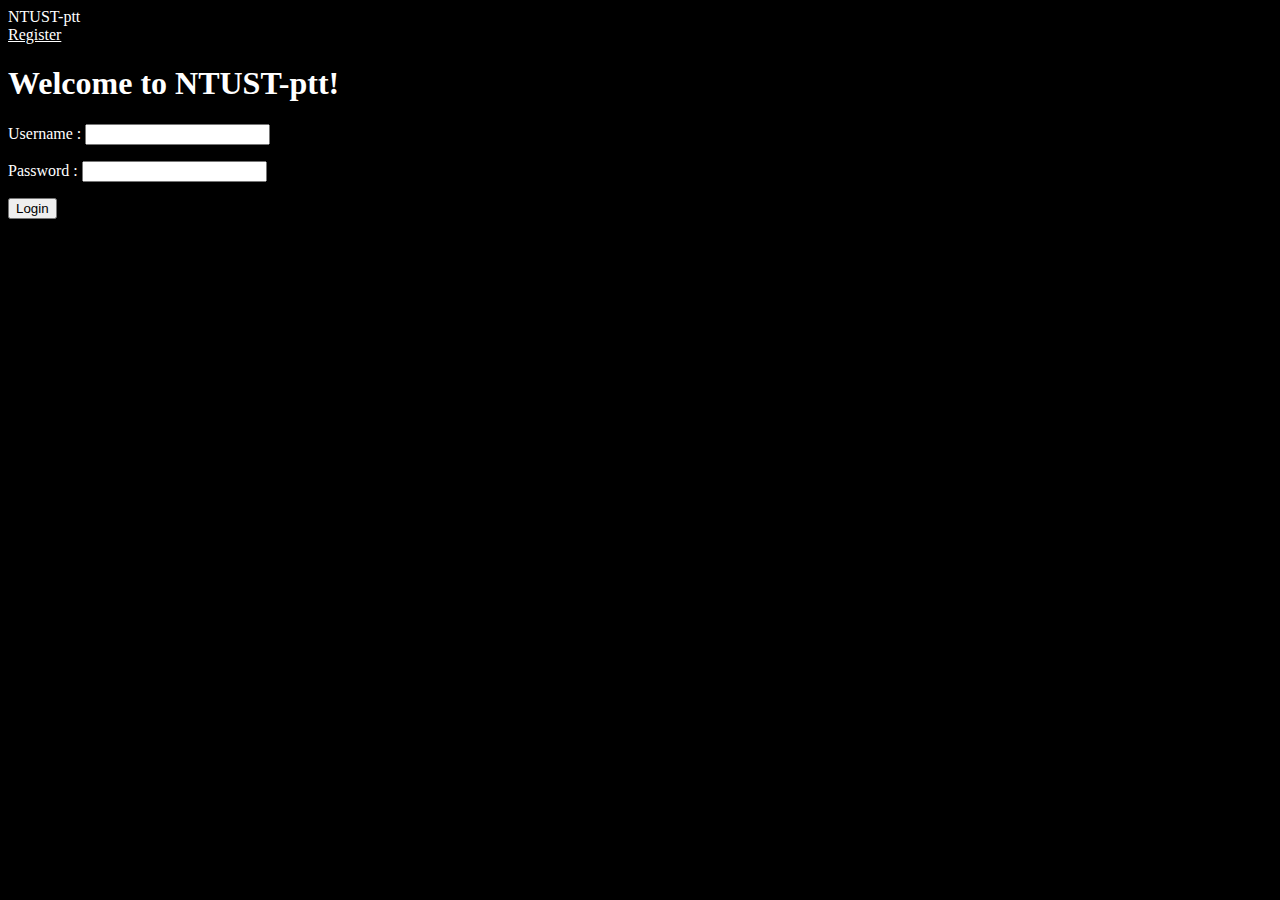
==== home.html @ 06bbf514 "ad" ====
<!DOCTYPE html>
<html>
	<meta charset="utf-8">
	<head>
		<title>NTUST-ptt - log in</title>
		<link href="/bootstrap-4.1.3-dist/css/bootstrap.min.css" />
		<link href="/css/style.css" rel="stylesheet" />
		<script src="/bootstrap-4.1.3-dist/js/bootstrap.min.js"></script>
		<script>alert("喵喵喵小心點！")</script>
	</head>
	<body>
		<header class="masthead">
			<div class="container">
				<div class="masthead-logo">
					NTUST-ptt
				</div>
				<nav class="masthead-nav">
					<a href="/register.php">Register</a>
				</nav>
			</div>
		</header>
		
		<div class="container markdown-body">
			<h1 class="page-title">Welcome to NTUST-ptt!</h1>
			<form method="post" action="/login.php" onSubmit="return inputCheck()">
				<p>
					<label for="username">Username :</label>
					<input class="form-control" id="username" name="username" type="text" />
				</p>
				<p>
					<label for="password">Password :</label>
					<input class="form-control" id="password" name="password" type="password" />
				</p>
				<input class="btn" type="submit" name="submit" value="Login" />
			</form>
			<footer class="footer">
				<!--We are family-->
				<script async src="//pagead2.googlesyndication.com/pagead/js/adsbygoogle.js"></script>
				<!-- Homepage Leaderboard -->
				<ins class="adsbygoogle"
				style="display:inline-block;width:728px;height:90px"
				data-ad-client="ca-pub-1234567890123456"
				data-ad-slot="1234567890"></ins>
				<script>
				(adsbygoogle = window.adsbygoogle || []).push({});
				</script>
			</footer>
		</div>
	</body>
</html>

<script>
function inputCheck()
{
	username = document.getElementById("username");
	password = document.getElementById("password");
	if (!username.value)
	{
		alert("User name should not be empty.");
		username.focus();
		return false;
	}
	if (!password.value)
	{
		alert("Password should not be empty.");
		password.focus();
		return false;
	}
	return true;
}
</script>
---- css/style.css ----
body
{
    color: white;
    background-color: black;
}

a:link
{
    color: white;
}

a:visited
{
    color: #18D45C;
}
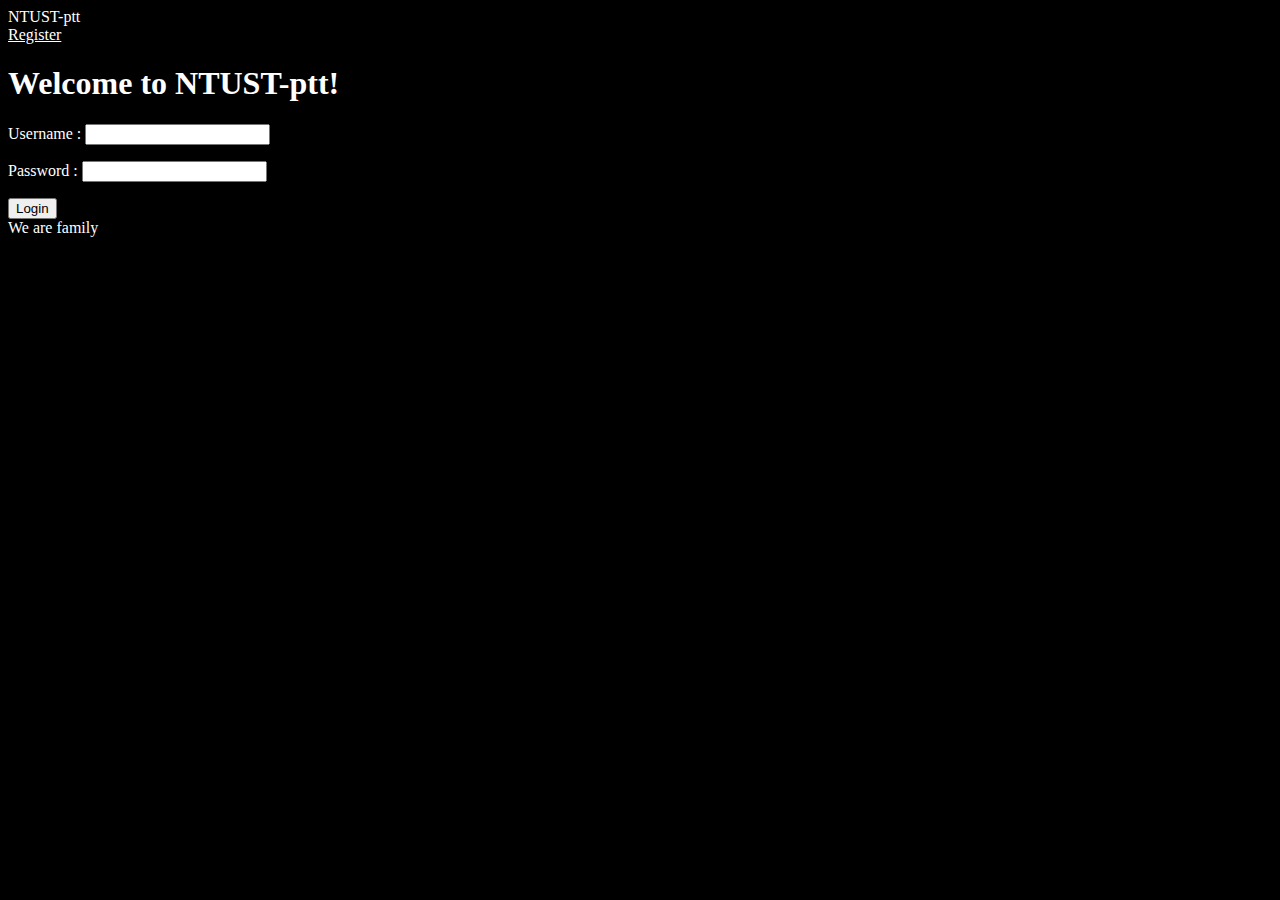
==== commit 1a94b109: "ad" ====
--- a/home.html
+++ b/home.html
@@ -34,16 +34,7 @@
 				<input class="btn" type="submit" name="submit" value="Login" />
 			</form>
 			<footer class="footer">
-				<!--We are family-->
-				<script async src="//pagead2.googlesyndication.com/pagead/js/adsbygoogle.js"></script>
-				<!-- Homepage Leaderboard -->
-				<ins class="adsbygoogle"
-				style="display:inline-block;width:728px;height:90px"
-				data-ad-client="ca-pub-1234567890123456"
-				data-ad-slot="1234567890"></ins>
-				<script>
-				(adsbygoogle = window.adsbygoogle || []).push({});
-				</script>
+				We are family
 			</footer>
 		</div>
 	</body>
